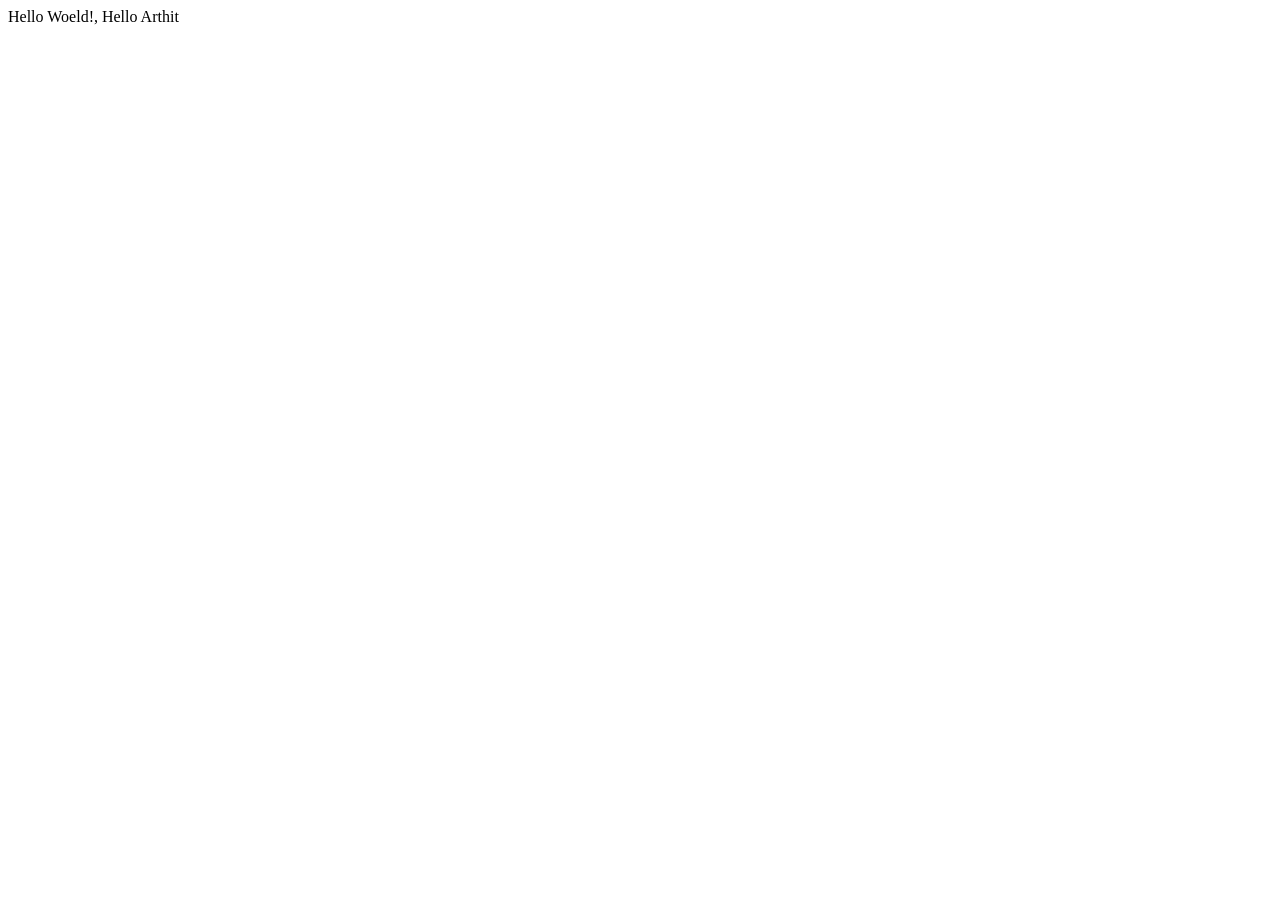
==== Lab2/index.html @ 5ef6c920 "Add files via upload" ====
<!DOCTYPE html>
<html lang="en">
<head>
    <meta charset="UTF-8">
    <meta name="viewport" content="width=device-width, initial-scale=1.0">
    <title>Document</title>
</head>

<body>
    Hello Woeld!, Hello Arthit
</body>

</html>
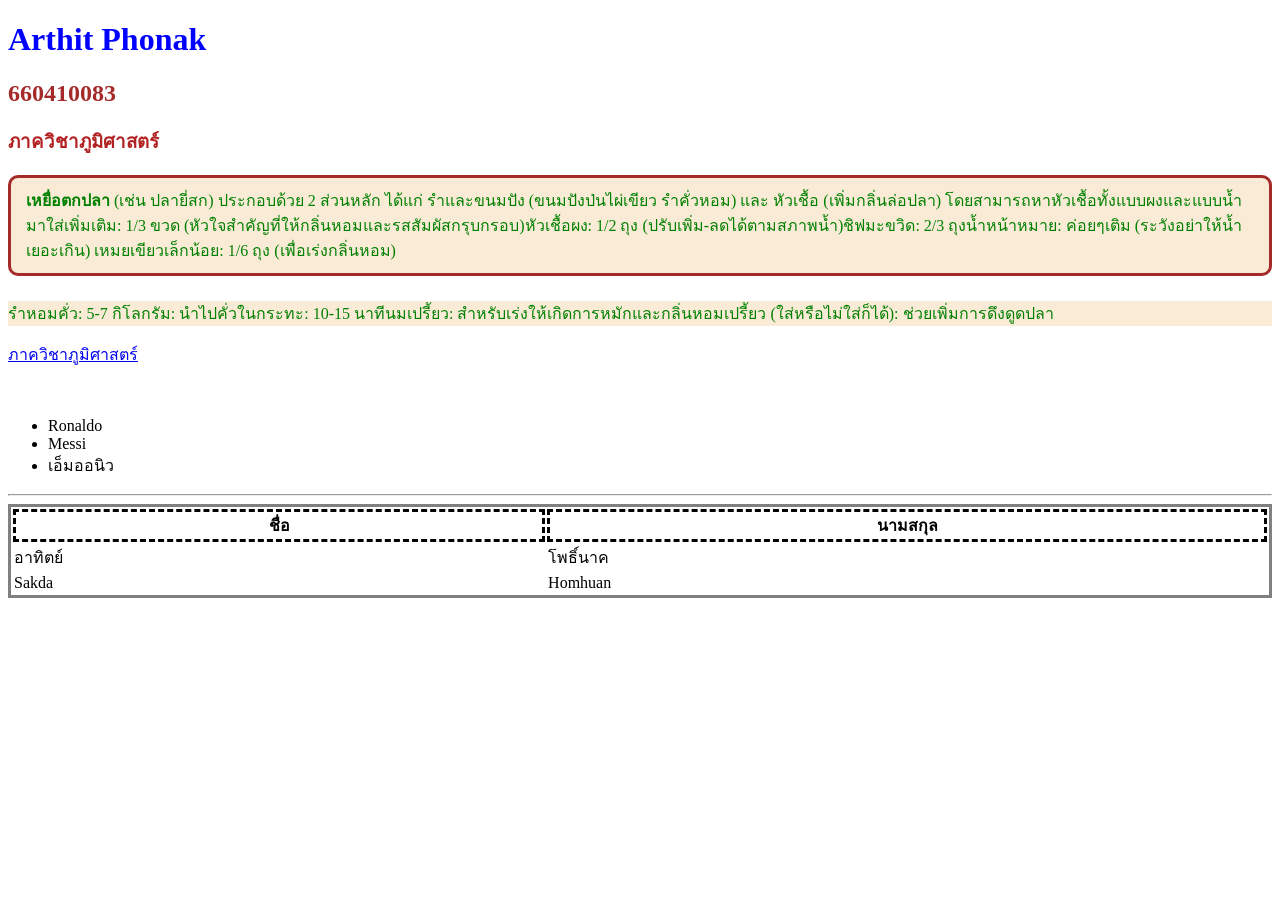
==== commit 86342752: "Add files via upload" ====
--- a/Lab2/index.html
+++ b/Lab2/index.html
@@ -1,13 +1,69 @@
 <!DOCTYPE html>
 <html lang="en">
+
 <head>
     <meta charset="UTF-8">
     <meta name="viewport" content="width=device-width, initial-scale=1.0">
-    <title>Document</title>
+    <title>Lab154377</title>
+
+
+
+    <link rel="preconnect" href="https://fonts.googleapis.com">
+    <link rel="preconnect" href="https://fonts.gstatic.com" crossorigin>
+    <link href="https://fonts.googleapis.com/css2?family=Itim&family=Noto+Sans+Thai:wght@100..900&family=Playpen+Sans+Thai:wght@100..800&display=swap" rel="stylesheet">
+    
+    <link rel="stylesheet" href="style.css">
 </head>
+<style>
+    h2 {
+        color: brown;
+    }
+</style>
 
 <body>
-    Hello Woeld!, Hello Arthit
+
+    <h1 style="color: blue;">Arthit Phonak</h1>
+    <h2>660410083</h2>
+    <h3>ภาควิชาภูมิศาสตร์</h3>
+
+    <p class="container container-bg my-font"><b>เหยื่อตกปลา</b> (เช่น ปลายี่สก) ประกอบด้วย 2 ส่วนหลัก ได้แก่
+        รำและขนมปัง
+        (ขนมปังป่นไผ่เขียว รำคั่วหอม) และ
+        หัวเชื้อ
+        (เพิ่มกลิ่นล่อปลา) โดยสามารถหาหัวเชื้อทั้งแบบผงและแบบน้ำมาใส่เพิ่มเติม:
+        1/3 ขวด (หัวใจสำคัญที่ให้กลิ่นหอมและรสสัมผัสกรุบกรอบ)หัวเชื้อผง: 1/2 ถุง
+        (ปรับเพิ่ม-ลดได้ตามสภาพน้ำ)ชิฟมะขวิด: 2/3 ถุงน้ำหน้าหมาย: ค่อยๆเติม (ระวังอย่าให้น้ำเยอะเกิน) เหมยเขียวเล็กน้อย: 1/6 ถุง (เพื่อเร่งกลิ่นหอม)</p>
+    <p id="container-id" class="container-bg my-font">รำหอมคั่ว: 5-7 กิโลกรัม: นำไปคั่วในกระทะ: 10-15 นาทีนมเปรี้ยว:
+        สำหรับเร่งให้เกิดการหมักและกลิ่นหอมเปรี้ยว (ใส่หรือไม่ใส่ก็ได้): ช่วยเพิ่มการดึงดูดปลา</p>
+
+    <a href="https://www.geoswu-th.com/">ภาควิชาภูมิศาสตร์</a>
+    <p style="text-align: center;">
+        <img src="https://encrypted-tbn0.gstatic.com/images?q=tbn:ANd9GcQUtubfA1aXHA1hMpTjr-Q271kc1-Kut1YNIwrvsRRTOA&s=10" alt="" width="500px">
+    </p>
+
+    <ul>
+        <li>Ronaldo</li>
+        <li>Messi</li>
+        <li>เอ็มออนิว</li>
+    </ul>
+
+    <hr>
+    <table width="100%" style="border-style:solid;">
+        <tr>
+            <th style="border-style: dashed;">ชื่อ</th>
+            <th style="border-style: dashed;">นามสกุล</th>
+        </tr>
+        <tr>
+            <td>อาทิตย์</td>
+            <td>โพธิ์นาค</td>
+        </tr>
+        <tr>
+            <td>Sakda</td>
+            <td>Homhuan</td>
+
+        </tr>
+    </table>
+
 </body>
 
 </html>
--- a/Lab2/style.css
+++ b/Lab2/style.css
@@ -0,0 +1,27 @@
+h3 {
+    color: firebrick;
+}
+
+.container {
+    color: green;
+    border-style: solid;
+    border-color: brown;
+    border-radius: 10px;
+    padding-top: 10px;
+    padding-bottom: 10px;
+    padding-left: 15px;
+    padding-right: 15px;
+}
+
+.container-bg {
+    background-color: antiquewhite;
+}
+
+.my-font {
+    font-family: "Charm", cursive;
+}
+
+#container-id {
+    color: green;
+    margin-top: 25px;
+}
